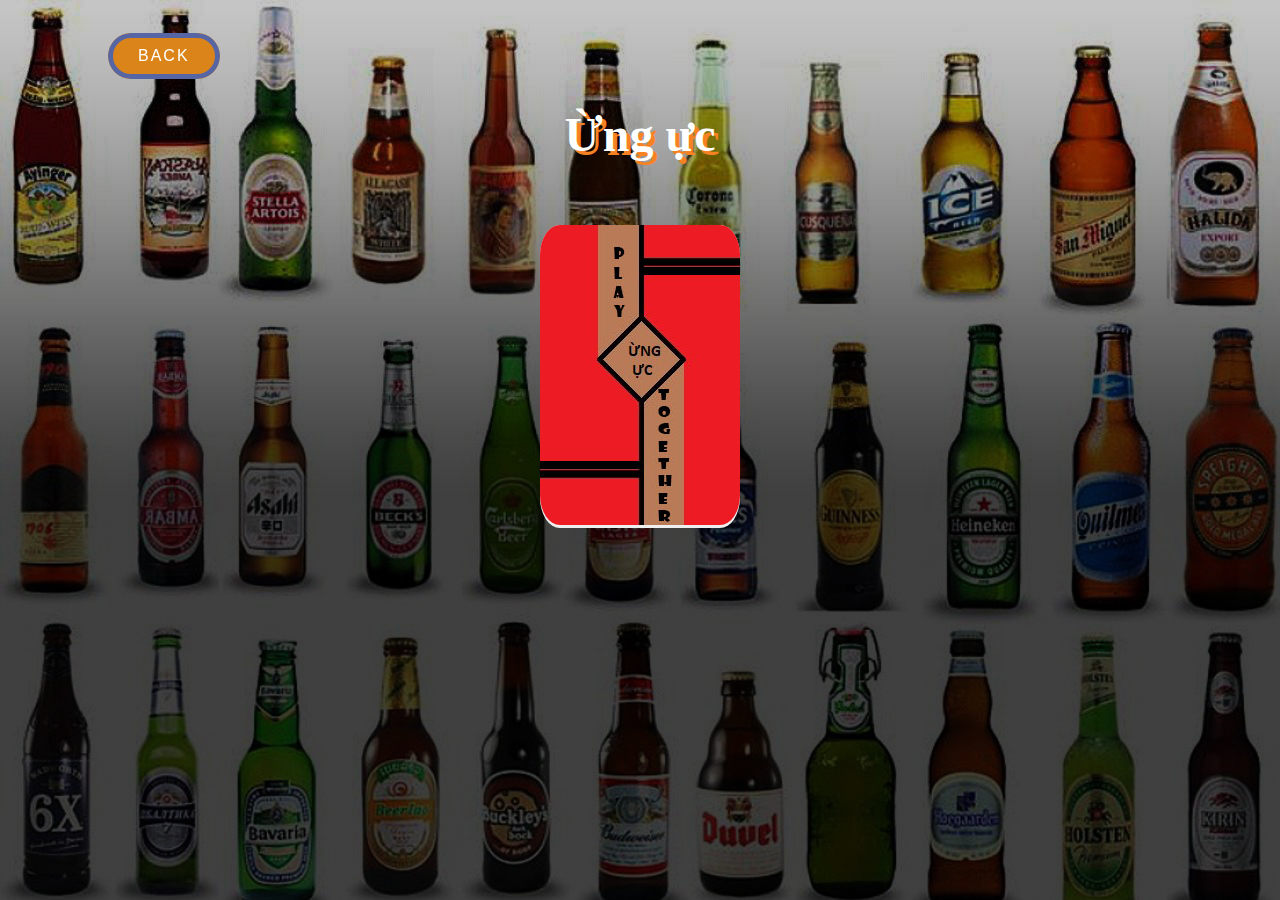
==== index2.html @ 5514412e "alooo aa" ====
<!DOCTYPE html>
<html lang="en">

<head>
    <meta charset="UTF-8">
    <meta http-equiv="X-UA-Compatible" content="IE=edge">
    <meta name="viewport" content="width=device-width, initial-scale=1.0">
    <link rel="stylesheet" href="./styles.css">
    <link rel="stylesheet" href="https://unpkg.com/aos@next/dist/aos.css" />
    <!-- CSS only -->
    <link href="https://cdn.jsdelivr.net/npm/bootstrap@5.0.0-beta3/dist/css/bootstrap.min.css" rel="stylesheet"
        integrity="sha384-eOJMYsd53ii+scO/bJGFsiCZc+5NDVN2yr8+0RDqr0Ql0h+rP48ckxlpbzKgwra6" crossorigin="anonymous">
    <!-- JavaScript Bundle with Popper -->
    <script src="https://cdn.jsdelivr.net/npm/bootstrap@5.0.0-beta3/dist/js/bootstrap.bundle.min.js"
        integrity="sha384-JEW9xMcG8R+pH31jmWH6WWP0WintQrMb4s7ZOdauHnUtxwoG2vI5DkLtS3qm9Ekf"
        crossorigin="anonymous"></script>
    <title>Document</title>
</head>

<body id="nen" background="./img/BG3.jpg" style="background-size: cover no-repeat;">

    <div id="concu">
        <a href="./index.html">
            <a href="./index.html">
                <button class="snip1457 ">
                    Back
                </button>
            </a>
        </a>

    </div>
    <p class="textgame1">Ừng ực</p>
    <div class="buttongame1">
        <button onclick=random() class="button" type="button">
            <img id="myImg" src="./img/BG2.jpg" alt="">
        </button>
    </div>

    <script>
        let random = () => {
            let data = ["./img/1.png", "./img/2.ipg", "./img/2.png", "./img/3.png", "./img/4.png", "./img/5.png", "./img/6.png", "./img/7.png", "./img/8.png", "./img/9.png", "./img/10.png", "./img/11.png", "./img/12.png", "./img/13.png", "./img/14.png", "./img/15.png", "./img/16.png", "./img/17.png", "./img/18.png", "./img/19.png", "./img/20.png", "./img/21.png", "./img/22.png", "./img/23.png", "./img/24.png", "./img/25.png", "./img/26.png", "./img/27.png", "./img/28.png", "./img/29.png", "./img/30.png", "./img/31.png", "./img/32.png", "./img/33.png", "./img/34.png", "./img/35.png", "./img/36.png", "./img/37.png", "./img/38.png"]
            let i = Math.floor(Math.random() * 38)
            let img = document.querySelector('#myImg')
            img.src = data[i]
        }
    </script>
</body>

</html>
---- styles.css ----
#selection{
    color: white;
    margin-top: 6%;
    text-align: center;
    font-size: xxx-large;
    font-weight: 800;
    margin-bottom: 5%;
    text-shadow: 4px 4px rgb(247, 130, 35);

}

.background{
    object-fit: contain;
    background-repeat: no-repeat;


}


.text1{
    color: white;
    font-size: 30px;
    font-weight: 600;
    margin-top: 3%;
    text-shadow: 2px 2px rgb(184, 85, 5);
}

:hover.button {
   
    transform: scale(1.1);
    transition:  all ease-in-out 0,5s;
    

}
.button{
    padding: 0;
    border-radius: 10%;
    border:none;
}

#hihi{
    width: 200px;
    height: 300px;
    border-radius: 8%;
  
}
.back{
    font-size: 50px;
    width: 80px;
    height: 80px;
    background: none;
    border: none;   
    
}


#concu{
    padding-top: 10px;
    padding-left: 70px;
    
}


#icon{
    padding: 0 auto;
}

#myImg{
    
    border-radius: 10%;
    width: 200px;
    height: 300px;
    object-fit: cover;
}

.buttongame1{
   
  
    text-align: center;
    font-size: xx-large;
}

:hover.button{
    box-shadow: 0 8px 16px 0 rgba(0,0,0,0.2), 0 6px 20px 0 rgba(0,0,0,0.19);
    
}




@import url(https://fonts.googleapis.com/css?family=Raleway:400);
.snip1457 {
  font-family: 'Raleway', Arial, sans-serif;
  border: none;
  background-color: #db841a;
  border-radius: 5px;
  color: #ffffff;
  cursor: pointer;
  padding: 0px 30px;
  display: inline-block;
  margin: 15px 30px;
  text-transform: uppercase;
  line-height: 46px;
  font-weight: 400;
  font-size: 1em;
  outline: none;
  position: relative;
  overflow: hidden;
  font-size: 16px;
  border-radius: 23px;
  letter-spacing: 2px;
  -webkit-transform: translateZ(0);
  -webkit-transition: all 0.35s ease;
  transition: all 0.35s ease;
  -webkit-box-sizing: border-box;
  box-sizing: border-box;
}
.snip1457:before {
  opacity: 0;
  content: "";
  position: absolute;
  top: 0px;
  bottom: 0px;
  left: 0px;
  right: 0px;
  border-radius: inherit;
  background-color: #ffffff;
  -webkit-transition: all 0.3s;
  transition: all 0.3s;
  -webkit-transform: translateY(100%);
  transform: translateY(100%);
}
.snip1457:after {
  position: absolute;
  top: 0px;
  bottom: 0px;
  left: 0px;
  right: 0px;
  border: 5px solid #5666a5;
  content: '';
  border-radius: inherit;
}
.snip1457:hover,
.snip1457.hover {
  background-color: #5666a5;
  color: #ffffff;
}
.snip1457:hover:before,
.snip1457.hover:before {
  -webkit-transform: translateY(0%);
  transform: translateY(0%);
  opacity: 0.25;
}

.textgame1{
    color: white;
    margin-top: 1%;
    text-align: center;
    font-size: xxx-large;
    font-weight: 800;
    margin-bottom: 5%;
    text-shadow: 4px 4px rgb(247, 130, 35);
}


/* ////----////////////////////////////////////////////////////////////////////// */




/* //////////////////////game3 */
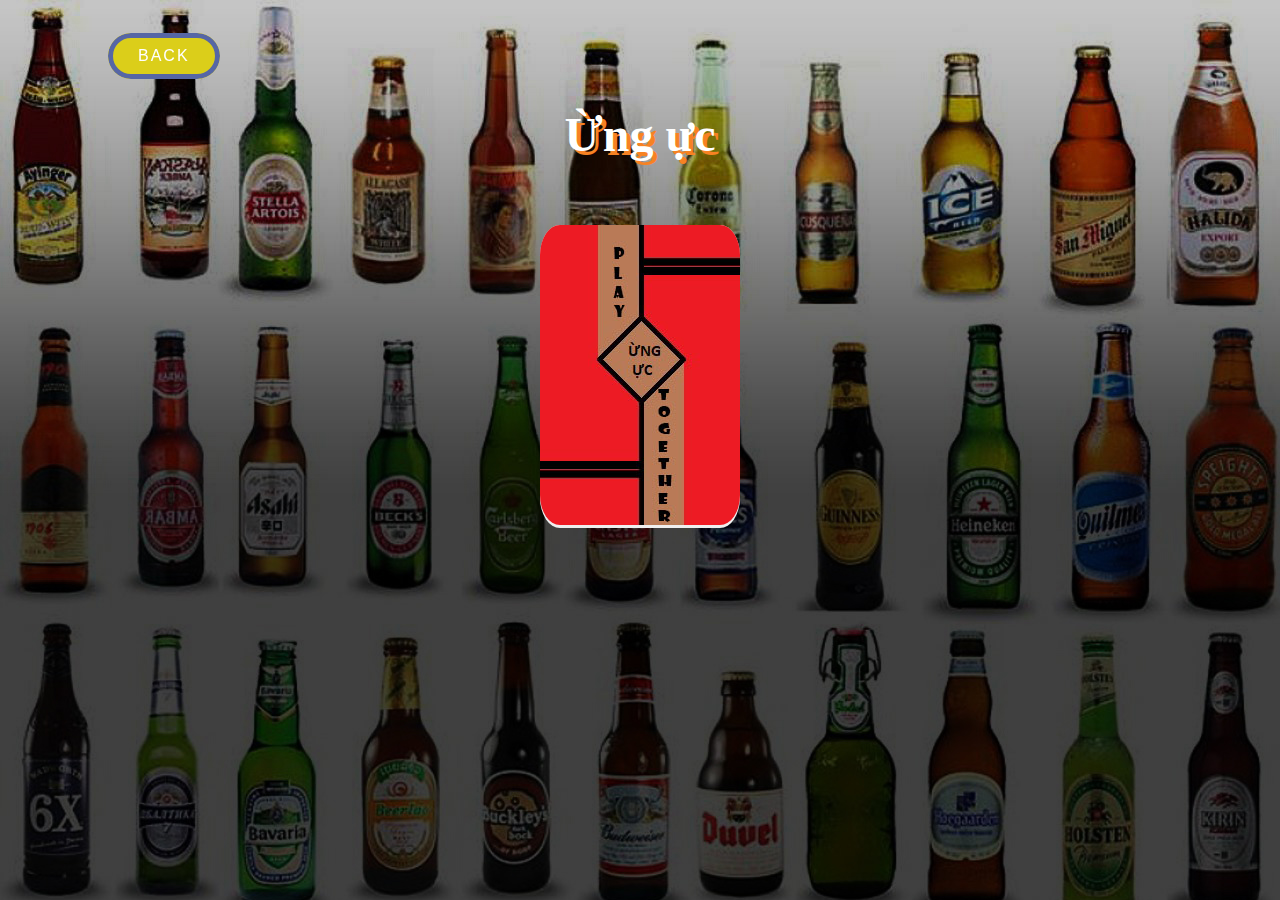
==== commit 842b1fbe: "f" ====
--- a/index2.html
+++ b/index2.html
@@ -1,5 +1,6 @@
 <!DOCTYPE html>
 <html lang="en">
+    <title>Ừng ực</title>
 
 <head>
     <meta charset="UTF-8">
@@ -14,7 +15,7 @@
     <script src="https://cdn.jsdelivr.net/npm/bootstrap@5.0.0-beta3/dist/js/bootstrap.bundle.min.js"
         integrity="sha384-JEW9xMcG8R+pH31jmWH6WWP0WintQrMb4s7ZOdauHnUtxwoG2vI5DkLtS3qm9Ekf"
         crossorigin="anonymous"></script>
-    <title>Document</title>
+ 
 </head>
 
 <body id="nen" background="./img/BG3.jpg" style="background-size: cover no-repeat;">
--- a/styles.css
+++ b/styles.css
@@ -87,12 +87,11 @@
 
 
 
-
 @import url(https://fonts.googleapis.com/css?family=Raleway:400);
 .snip1457 {
   font-family: 'Raleway', Arial, sans-serif;
   border: none;
-  background-color: #db841a;
+  background-color: #dbce1a;
   border-radius: 5px;
   color: #ffffff;
   cursor: pointer;
